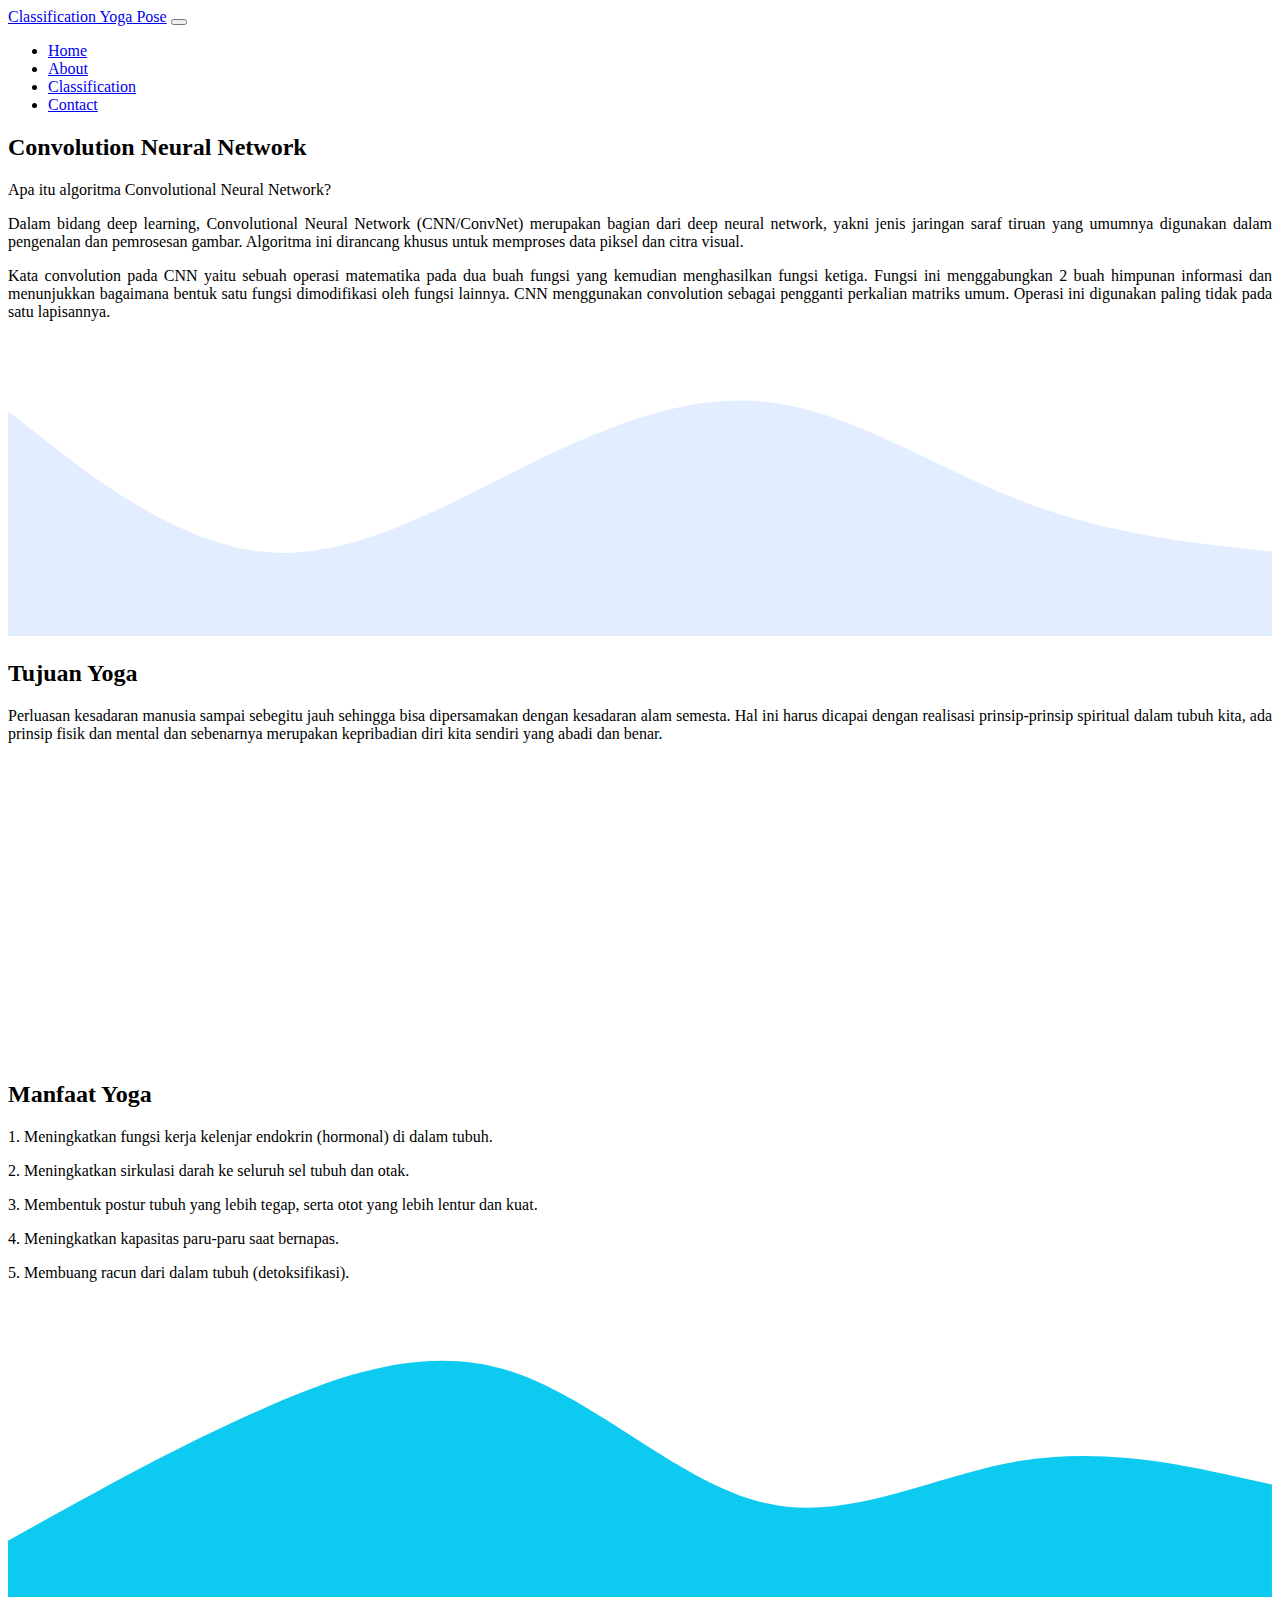
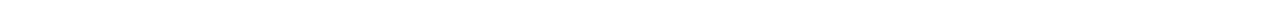
==== templates/about.html @ 2c49f6ca "tampilan & function model" ====
<!doctype html>
<html lang="en">
  <head>
    <!-- Required meta tags -->
    <meta charset="utf-8">
    <meta name="viewport" content="width=device-width, initial-scale=1">

    <!-- Bootstrap CSS -->
    <link href="https://cdn.jsdelivr.net/npm/bootstrap@5.0.2/dist/css/bootstrap.min.css" rel="stylesheet" integrity="sha384-EVSTQN3/azprG1Anm3QDgpJLIm9Nao0Yz1ztcQTwFspd3yD65VohhpuuCOmLASjC" crossorigin="anonymous">
<!-- Bootstrap Icons -->
<link rel="stylesheet" href="https://cdn.jsdelivr.net/npm/bootstrap-icons@1.9.1/font/bootstrap-icons.css" />

<!-- My CSS -->
<link rel="stylesheet" href="static/styles/style.css" />
<title>Project | Nyeni</title>
  </head>
  <body id="home">
    <!-- Navbar -->
    <nav class="navbar navbar-expand-lg navbar-dark bg-info shadow-sm fixed-top">
      <div class="container">
        <a class="navbar-brand" href="#">Classification Yoga Pose</a>
        <button class="navbar-toggler" type="button" data-bs-toggle="collapse" data-bs-target="#navbarNav" aria-controls="navbarNav" aria-expanded="false" aria-label="Toggle navigation">
          <span class="navbar-toggler-icon"></span>
        </button>
        <div class="collapse navbar-collapse" id="navbarNav">
          <ul class="navbar-nav ms-auto">
            <li class="nav-item">
              <a class="nav-link active" aria-current="page" href="index.html">Home</a>
            </li>
            <li class="nav-item">
              <a class="nav-link active" href="about.html">About</a>
            </li>
            <li class="nav-item">
              <a class="nav-link active" href="classification.html">Classification</a>
            </li>
            <li class="nav-item">
              <a class="nav-link active" href="contact.html">Contact</a>
            </li>
          </ul>
        </div>
      </div>
    </nav>
       <!-- End Navbar -->

       <!-- About -->
       <section id="about">
        <div class="container-fluid">
          <div class="row text-center mb-3">
            <div class="col">
              <h2>Convolution Neural Network</h2>
            </div>
          </div>
          <div class="row justify-content-center fs-5">
            <div class="col-md-7" >
              <p style="text-align: justify;">
                Apa itu algoritma Convolutional Neural Network?
              <p style="text-align: justify;">
                Dalam bidang deep learning, Convolutional Neural Network (CNN/ConvNet) merupakan bagian dari deep neural network, yakni jenis jaringan saraf tiruan yang umumnya digunakan dalam pengenalan dan pemrosesan gambar. Algoritma ini dirancang khusus untuk memproses data piksel dan citra visual.         
              </p>
              <p style="text-align: justify;"">
                Kata convolution pada CNN yaitu sebuah operasi matematika pada dua buah fungsi yang kemudian menghasilkan fungsi ketiga. Fungsi ini menggabungkan 2 buah himpunan informasi dan menunjukkan bagaimana bentuk satu fungsi dimodifikasi oleh fungsi lainnya. 
                CNN menggunakan convolution sebagai pengganti perkalian matriks umum. Operasi ini digunakan paling tidak pada satu lapisannya.
              </p>
            </div>
  
            <div class="col-md-1">
              <img src="static/images/4.png" alt="">
            </div>
          </div>
        </div>
        <svg xmlns="http://www.w3.org/2000/svg" viewBox="0 0 1440 320">
          <path
            fill="#e2edff"
            fill-opacity="1"
            d="M0,64L48,101.3C96,139,192,213,288,224C384,235,480,181,576,133.3C672,85,768,43,864,53.3C960,64,1056,128,1152,165.3C1248,203,1344,213,1392,218.7L1440,224L1440,320L1392,320C1344,320,1248,320,1152,320C1056,320,960,320,864,320C768,320,672,320,576,320C480,320,384,320,288,320C192,320,96,320,48,320L0,320Z"
          ></path>
        </svg>
      </section>
      <!-- End About -->

          <!-- Projects -->
    <section id="projects">
      <div class="container-fluid">
        <div class="row text-center mb-3">
          <div class="col">
            <h2>Tujuan Yoga</h2>
          </div>
        </div>
        <div class="row justify-content-center fs-5">
          <div class="col-md-7">
            <p align="justify">
              Perluasan kesadaran manusia sampai sebegitu jauh sehingga bisa dipersamakan dengan kesadaran alam semesta. 
              Hal ini harus dicapai dengan realisasi prinsip-prinsip spiritual dalam tubuh kita, ada prinsip fisik dan mental dan sebenarnya
               merupakan kepribadian diri kita sendiri yang abadi dan benar.
            </p>
          </div>

          <div class="col-md-1">
            <img src="static/images/2.png" alt="">
          </div>
        </div>
      </div>
      <svg xmlns="http://www.w3.org/2000/svg" viewBox="0 0 1440 320">
        <path
          fill="#fff"
          fill-opacity="1"
          d="M0,160L48,160C96,160,192,160,288,133.3C384,107,480,53,576,64C672,75,768,149,864,170.7C960,192,1056,160,1152,133.3C1248,107,1344,85,1392,74.7L1440,64L1440,320L1392,320C1344,320,1248,320,1152,320C1056,320,960,320,864,320C768,320,672,320,576,320C480,320,384,320,288,320C192,320,96,320,48,320L0,320Z"
        ></path>
      </svg>
    </section>
    <!-- End Projects -->
     <!-- Contact -->
     <section id="contact">
      <div class="container-fluid">
        <div class="row text-center mb-3">
          <div class="col">
            <h2>Manfaat Yoga</h2>
          </div>
        </div>
        <div class="row justify-content-center fs-5">
          <div class="col-md-7">
            <p>
              1. Meningkatkan fungsi kerja kelenjar endokrin (hormonal) di dalam tubuh.
            </p>
            <p >
              2. Meningkatkan sirkulasi darah ke seluruh sel tubuh dan otak.
            </p>
            <p>
              3. Membentuk postur tubuh yang lebih tegap, serta otot yang lebih lentur dan kuat.
            </p>
            <p>
              4. Meningkatkan kapasitas paru-paru saat bernapas.
            </p>
            <p>
              5. Membuang racun dari dalam tubuh (detoksifikasi).
            </p>
            
          </div>

          <div class="col-md-1">
            <img src="static/images/3.png" alt="">
          </div>
        </div>
      </div>
      <svg xmlns="http://www.w3.org/2000/svg" viewBox="0 0 1440 320">
        <path
          fill="#0dcaf0"
          fill-opacity="1"
          d="M0,256L48,229.3C96,203,192,149,288,106.7C384,64,480,32,576,64C672,96,768,192,864,213.3C960,235,1056,181,1152,165.3C1248,149,1344,171,1392,181.3L1440,192L1440,320L1392,320C1344,320,1248,320,1152,320C1056,320,960,320,864,320C768,320,672,320,576,320C480,320,384,320,288,320C192,320,96,320,48,320L0,320Z"
        ></path>
      </svg>
    </section>
    <!-- End Contact -->
    <!-- Optional JavaScript; choose one of the two! -->

    <!-- Option 1: Bootstrap Bundle with Popper -->
    <script src="https://cdn.jsdelivr.net/npm/bootstrap@5.0.2/dist/js/bootstrap.bundle.min.js" integrity="sha384-MrcW6ZMFYlzcLA8Nl+NtUVF0sA7MsXsP1UyJoMp4YLEuNSfAP+JcXn/tWtIaxVXM" crossorigin="anonymous"></script>

    <!-- Option 2: Separate Popper and Bootstrap JS -->
    <!--
    <script src="https://cdn.jsdelivr.net/npm/@popperjs/core@2.9.2/dist/umd/popper.min.js" integrity="sha384-IQsoLXl5PILFhosVNubq5LC7Qb9DXgDA9i+tQ8Zj3iwWAwPtgFTxbJ8NT4GN1R8p" crossorigin="anonymous"></script>
    <script src="https://cdn.jsdelivr.net/npm/bootstrap@5.0.2/dist/js/bootstrap.min.js" integrity="sha384-cVKIPhGWiC2Al4u+LWgxfKTRIcfu0JTxR+EQDz/bgldoEyl4H0zUF0QKbrJ0EcQF" crossorigin="anonymous"></script>
    -->
  </body>
</html>
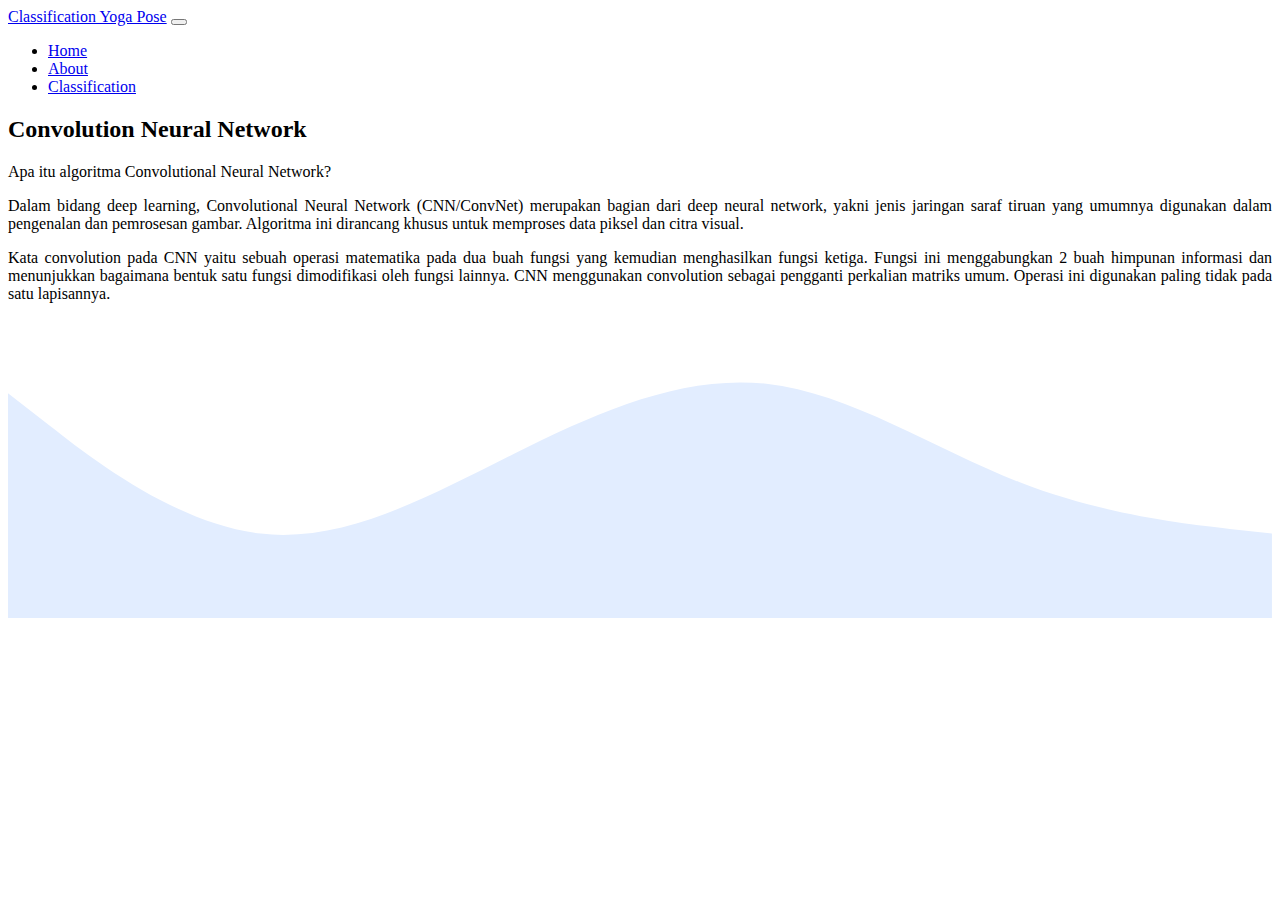
==== commit 11b1c17c: "update" ====
--- a/templates/about.html
+++ b/templates/about.html
@@ -12,7 +12,7 @@
 
 <!-- My CSS -->
 <link rel="stylesheet" href="static/styles/style.css" />
-<title>Project | Nyeni</title>
+<title>Project | Semester 5</title>
   </head>
   <body id="home">
     <!-- Navbar -->
@@ -33,9 +33,7 @@
             <li class="nav-item">
               <a class="nav-link active" href="classification.html">Classification</a>
             </li>
-            <li class="nav-item">
-              <a class="nav-link active" href="contact.html">Contact</a>
-            </li>
+           
           </ul>
         </div>
       </div>
@@ -78,79 +76,6 @@
       </section>
       <!-- End About -->
 
-          <!-- Projects -->
-    <section id="projects">
-      <div class="container-fluid">
-        <div class="row text-center mb-3">
-          <div class="col">
-            <h2>Tujuan Yoga</h2>
-          </div>
-        </div>
-        <div class="row justify-content-center fs-5">
-          <div class="col-md-7">
-            <p align="justify">
-              Perluasan kesadaran manusia sampai sebegitu jauh sehingga bisa dipersamakan dengan kesadaran alam semesta. 
-              Hal ini harus dicapai dengan realisasi prinsip-prinsip spiritual dalam tubuh kita, ada prinsip fisik dan mental dan sebenarnya
-               merupakan kepribadian diri kita sendiri yang abadi dan benar.
-            </p>
-          </div>
-
-          <div class="col-md-1">
-            <img src="static/images/2.png" alt="">
-          </div>
-        </div>
-      </div>
-      <svg xmlns="http://www.w3.org/2000/svg" viewBox="0 0 1440 320">
-        <path
-          fill="#fff"
-          fill-opacity="1"
-          d="M0,160L48,160C96,160,192,160,288,133.3C384,107,480,53,576,64C672,75,768,149,864,170.7C960,192,1056,160,1152,133.3C1248,107,1344,85,1392,74.7L1440,64L1440,320L1392,320C1344,320,1248,320,1152,320C1056,320,960,320,864,320C768,320,672,320,576,320C480,320,384,320,288,320C192,320,96,320,48,320L0,320Z"
-        ></path>
-      </svg>
-    </section>
-    <!-- End Projects -->
-     <!-- Contact -->
-     <section id="contact">
-      <div class="container-fluid">
-        <div class="row text-center mb-3">
-          <div class="col">
-            <h2>Manfaat Yoga</h2>
-          </div>
-        </div>
-        <div class="row justify-content-center fs-5">
-          <div class="col-md-7">
-            <p>
-              1. Meningkatkan fungsi kerja kelenjar endokrin (hormonal) di dalam tubuh.
-            </p>
-            <p >
-              2. Meningkatkan sirkulasi darah ke seluruh sel tubuh dan otak.
-            </p>
-            <p>
-              3. Membentuk postur tubuh yang lebih tegap, serta otot yang lebih lentur dan kuat.
-            </p>
-            <p>
-              4. Meningkatkan kapasitas paru-paru saat bernapas.
-            </p>
-            <p>
-              5. Membuang racun dari dalam tubuh (detoksifikasi).
-            </p>
-            
-          </div>
-
-          <div class="col-md-1">
-            <img src="static/images/3.png" alt="">
-          </div>
-        </div>
-      </div>
-      <svg xmlns="http://www.w3.org/2000/svg" viewBox="0 0 1440 320">
-        <path
-          fill="#0dcaf0"
-          fill-opacity="1"
-          d="M0,256L48,229.3C96,203,192,149,288,106.7C384,64,480,32,576,64C672,96,768,192,864,213.3C960,235,1056,181,1152,165.3C1248,149,1344,171,1392,181.3L1440,192L1440,320L1392,320C1344,320,1248,320,1152,320C1056,320,960,320,864,320C768,320,672,320,576,320C480,320,384,320,288,320C192,320,96,320,48,320L0,320Z"
-        ></path>
-      </svg>
-    </section>
-    <!-- End Contact -->
     <!-- Optional JavaScript; choose one of the two! -->
 
     <!-- Option 1: Bootstrap Bundle with Popper -->
